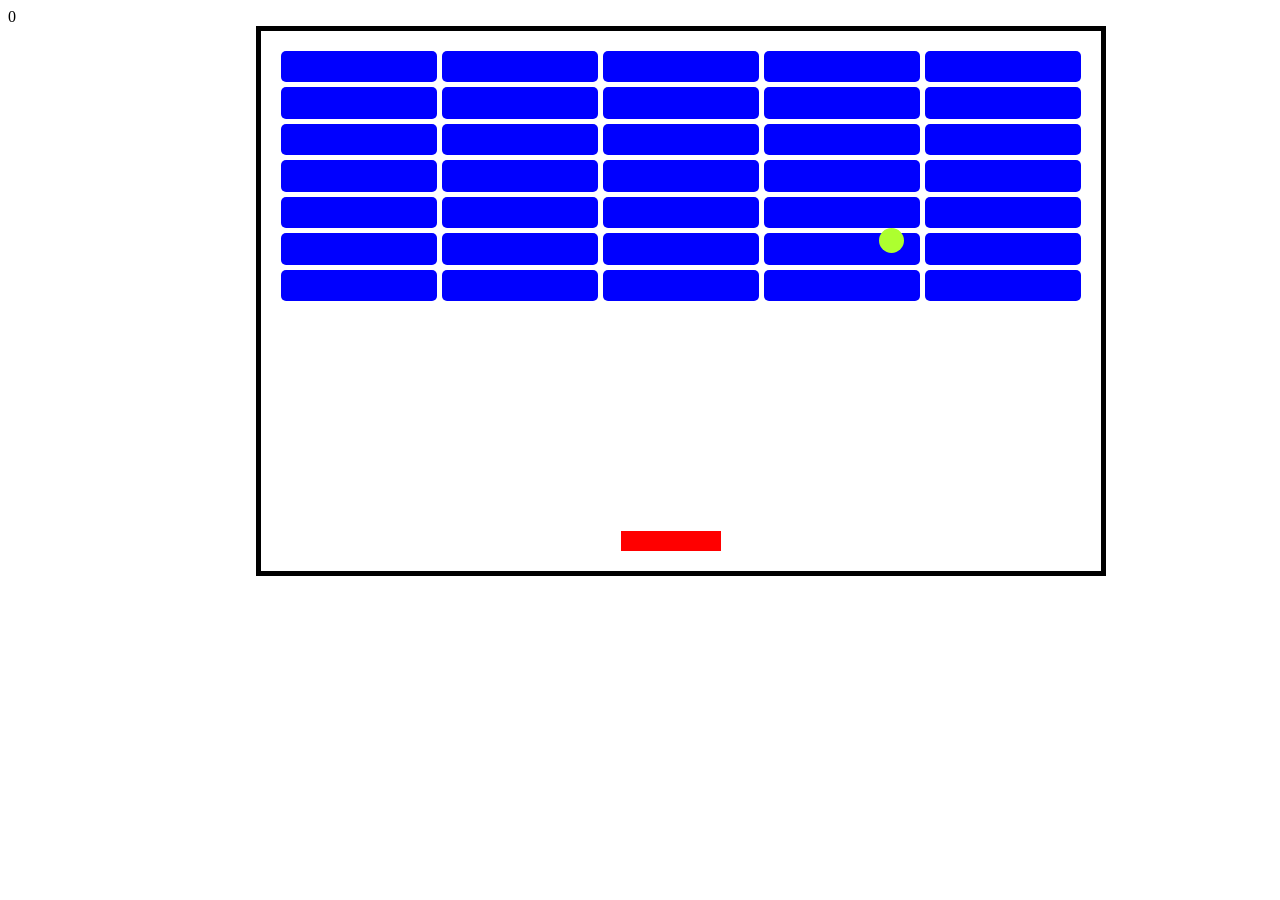
==== index.html @ acab80fd "change break.html to index.html" ====
<!DOCTYPE html>
<html lang="en">

<head>
    <meta charset="UTF-8">
    <meta http-equiv="X-UA-Compatible" content="IE=edge">
    <meta name="viewport" content="width=device-width, initial-scale=1.0">
    <title>test</title>
    <link type="text/css" rel="styleSheet" href="break.css" />
</head>

<body id="body">
    <div id="score">0</div>
    <div class="container">
        <div class="blocks_container">
            <div class="blocks"></div>
            <div class="blocks"></div>
            <div class="blocks"></div>
            <div class="blocks"></div>
            <div class="blocks"></div>
            <div class="blocks"></div>
            <div class="blocks"></div>
            <div class="blocks"></div>
            <div class="blocks"></div>
            <div class="blocks"></div>
            <div class="blocks"></div>
            <div class="blocks"></div>
            <div class="blocks"></div>
            <div class="blocks"></div>
            <div class="blocks"></div>
            <div class="blocks"></div>
            <div class="blocks"></div>
            <div class="blocks"></div>
            <div class="blocks"></div>
            <div class="blocks"></div>
            <div class="blocks"></div>
            <div class="blocks"></div>
            <div class="blocks"></div>
            <div class="blocks"></div>
            <div class="blocks"></div>
            <div class="blocks"></div>
            <div class="blocks"></div>
            <div class="blocks"></div>
            <div class="blocks"></div>
            <div class="blocks"></div>
            <div class="blocks"></div>
            <div class="blocks"></div>
            <div class="blocks"></div>
            <div class="blocks"></div>
            <div class="blocks"></div>
        </div>
        <div id="main_block"></div>
        <div id="ball"></div>
    </div>

    <script src="break.js"></script>
</body>

</html>
---- break.css ----
.container{
    position: absolute;
    left: 20%;
    width: 800px;
    height: 500px;
    border: solid black 5px;
    padding: 20px;
}
.blocks_container{
    position: absolute;
    display: grid;
    grid-template-columns: auto auto auto auto auto;
    row-gap:5px;
    column-gap: 5px;
    width: 800px;
    height: 250px;
}
.blocks{
    background-color: blue;
    border-radius: 5px;
}
#main_block{
    position:absolute;
    width: 100px;
    height: 20px;
    background-color: red;
    left: 360px;
    bottom: 20px;
}
#ball{
    position:absolute;
    /* top: 300px;
    left: 100px; */
    width:25px;
    height:25px;
    background-color: greenyellow;
    border-radius: 50px;
}
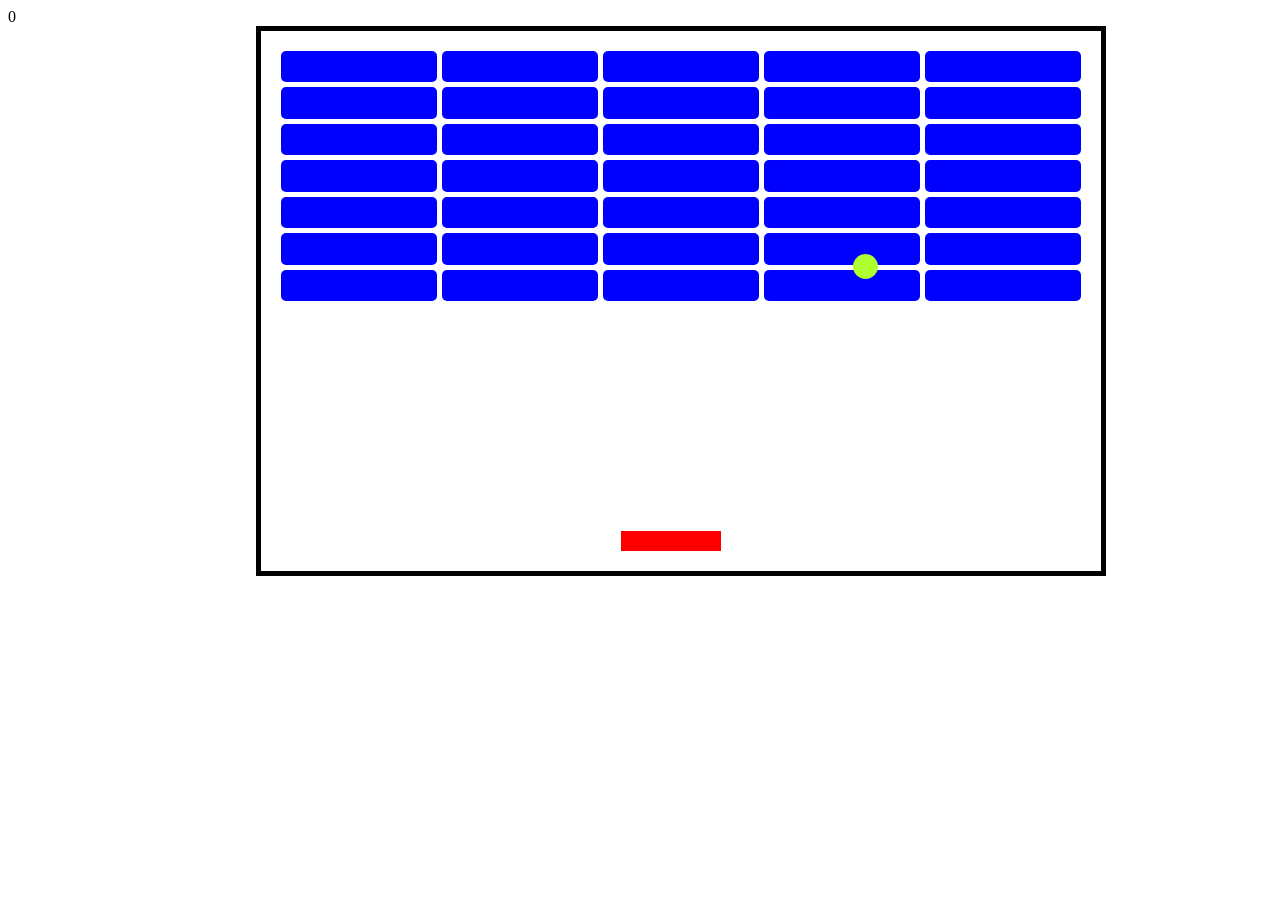
==== commit 66791934: "title changed" ====
--- a/index.html
+++ b/index.html
@@ -5,7 +5,7 @@
     <meta charset="UTF-8">
     <meta http-equiv="X-UA-Compatible" content="IE=edge">
     <meta name="viewport" content="width=device-width, initial-scale=1.0">
-    <title>test</title>
+    <title>break bricks game</title>
     <link type="text/css" rel="styleSheet" href="break.css" />
 </head>
 
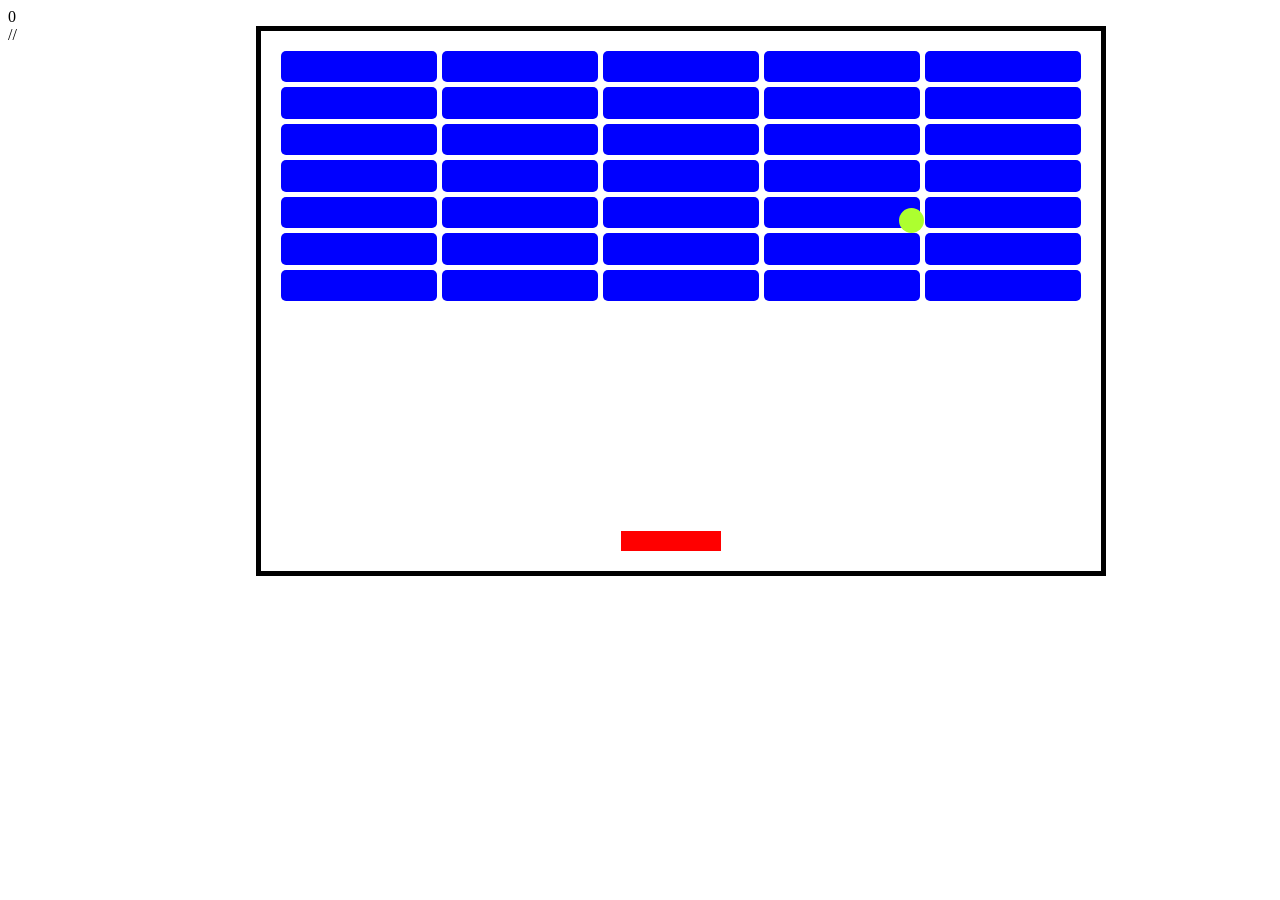
==== commit d7f16d54: "title" ====
--- a/index.html
+++ b/index.html
@@ -52,7 +52,7 @@
         <div id="main_block"></div>
         <div id="ball"></div>
     </div>
-
+//
     <script src="break.js"></script>
 </body>
 
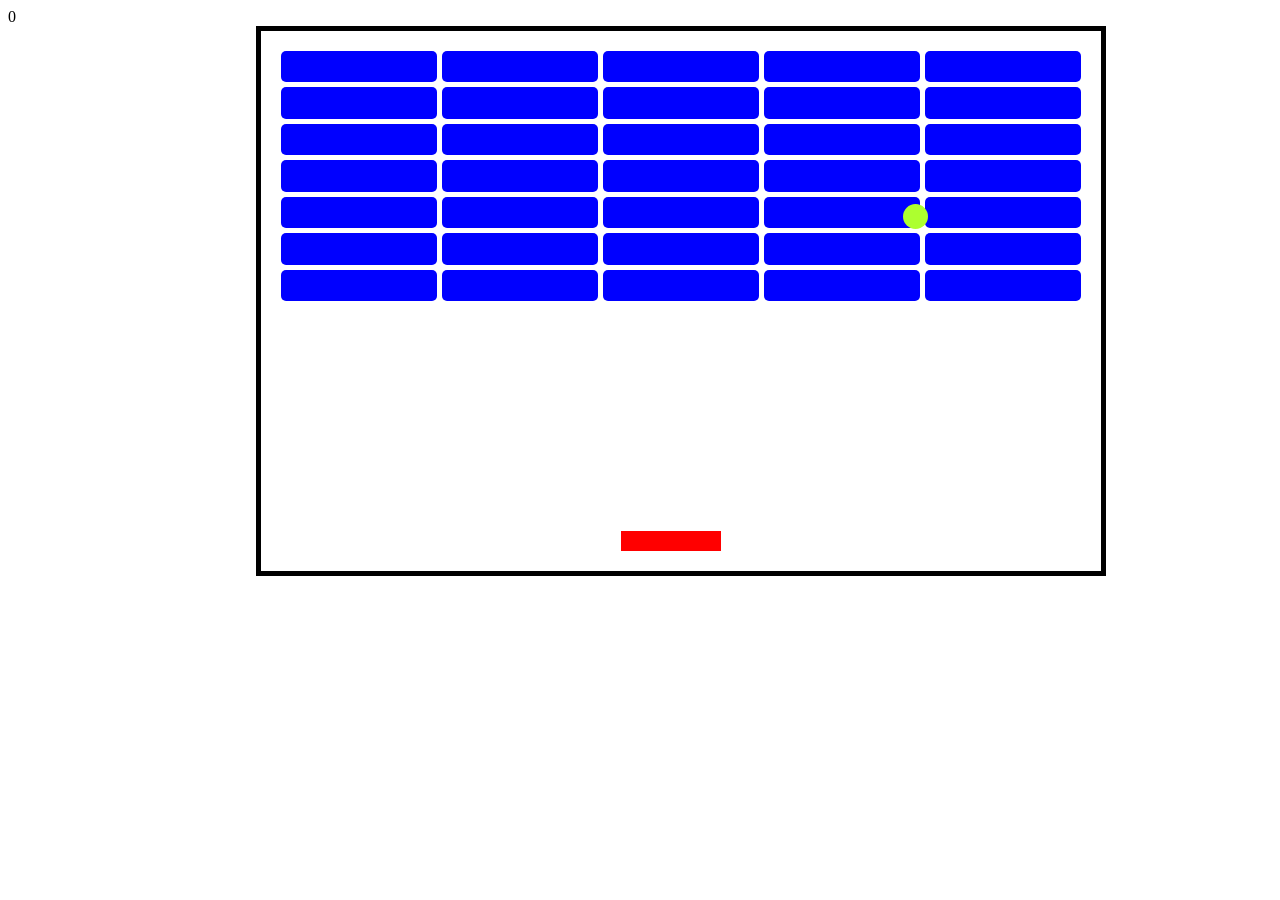
==== commit dda9e7a5: "a" ====
--- a/index.html
+++ b/index.html
@@ -52,7 +52,7 @@
         <div id="main_block"></div>
         <div id="ball"></div>
     </div>
-//
+
     <script src="break.js"></script>
 </body>
 
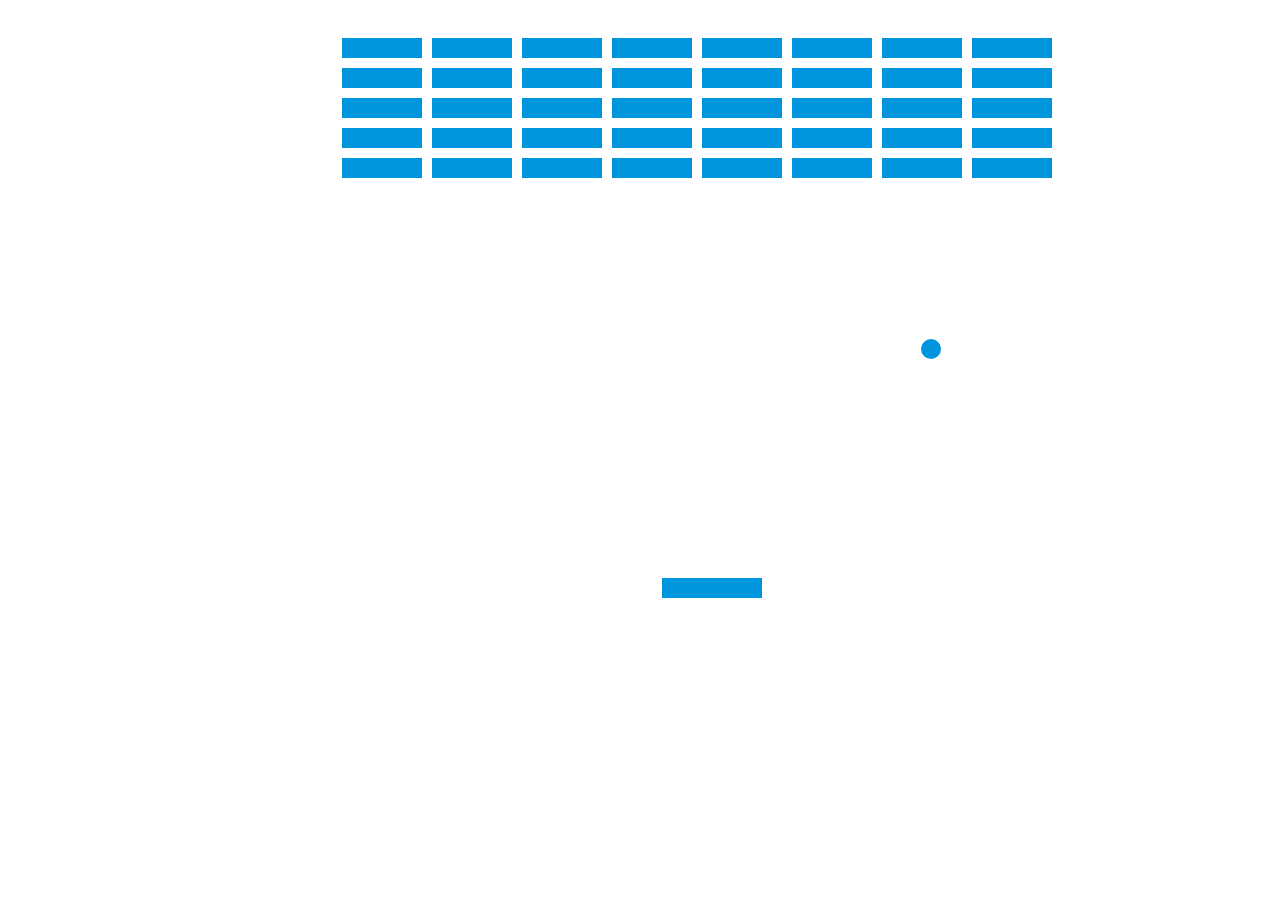
==== commit 4fe31bde: "js fully works but styles have work to do" ====
--- a/index.html
+++ b/index.html
@@ -10,48 +10,7 @@
 </head>
 
 <body id="body">
-    <div id="score">0</div>
-    <div class="container">
-        <div class="blocks_container">
-            <div class="blocks"></div>
-            <div class="blocks"></div>
-            <div class="blocks"></div>
-            <div class="blocks"></div>
-            <div class="blocks"></div>
-            <div class="blocks"></div>
-            <div class="blocks"></div>
-            <div class="blocks"></div>
-            <div class="blocks"></div>
-            <div class="blocks"></div>
-            <div class="blocks"></div>
-            <div class="blocks"></div>
-            <div class="blocks"></div>
-            <div class="blocks"></div>
-            <div class="blocks"></div>
-            <div class="blocks"></div>
-            <div class="blocks"></div>
-            <div class="blocks"></div>
-            <div class="blocks"></div>
-            <div class="blocks"></div>
-            <div class="blocks"></div>
-            <div class="blocks"></div>
-            <div class="blocks"></div>
-            <div class="blocks"></div>
-            <div class="blocks"></div>
-            <div class="blocks"></div>
-            <div class="blocks"></div>
-            <div class="blocks"></div>
-            <div class="blocks"></div>
-            <div class="blocks"></div>
-            <div class="blocks"></div>
-            <div class="blocks"></div>
-            <div class="blocks"></div>
-            <div class="blocks"></div>
-            <div class="blocks"></div>
-        </div>
-        <div id="main_block"></div>
-        <div id="ball"></div>
-    </div>
+   <canvas></canvas>
 
     <script src="break.js"></script>
 </body>
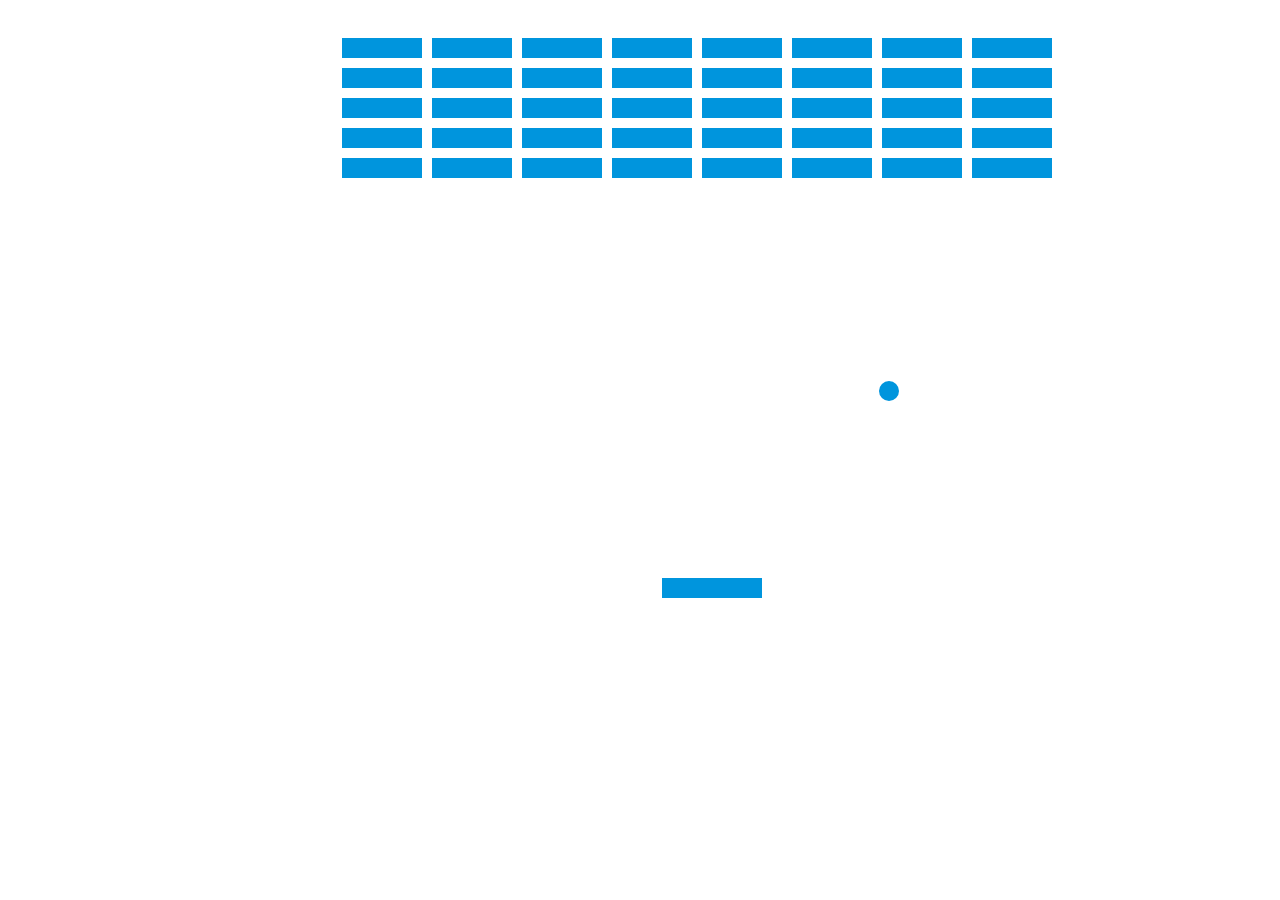
==== commit 7a680116: "test" ====
--- a/index.html
+++ b/index.html
@@ -11,7 +11,7 @@
 
 <body id="body">
    <canvas></canvas>
-
+<!-- kflfsK -->
     <script src="break.js"></script>
 </body>
 
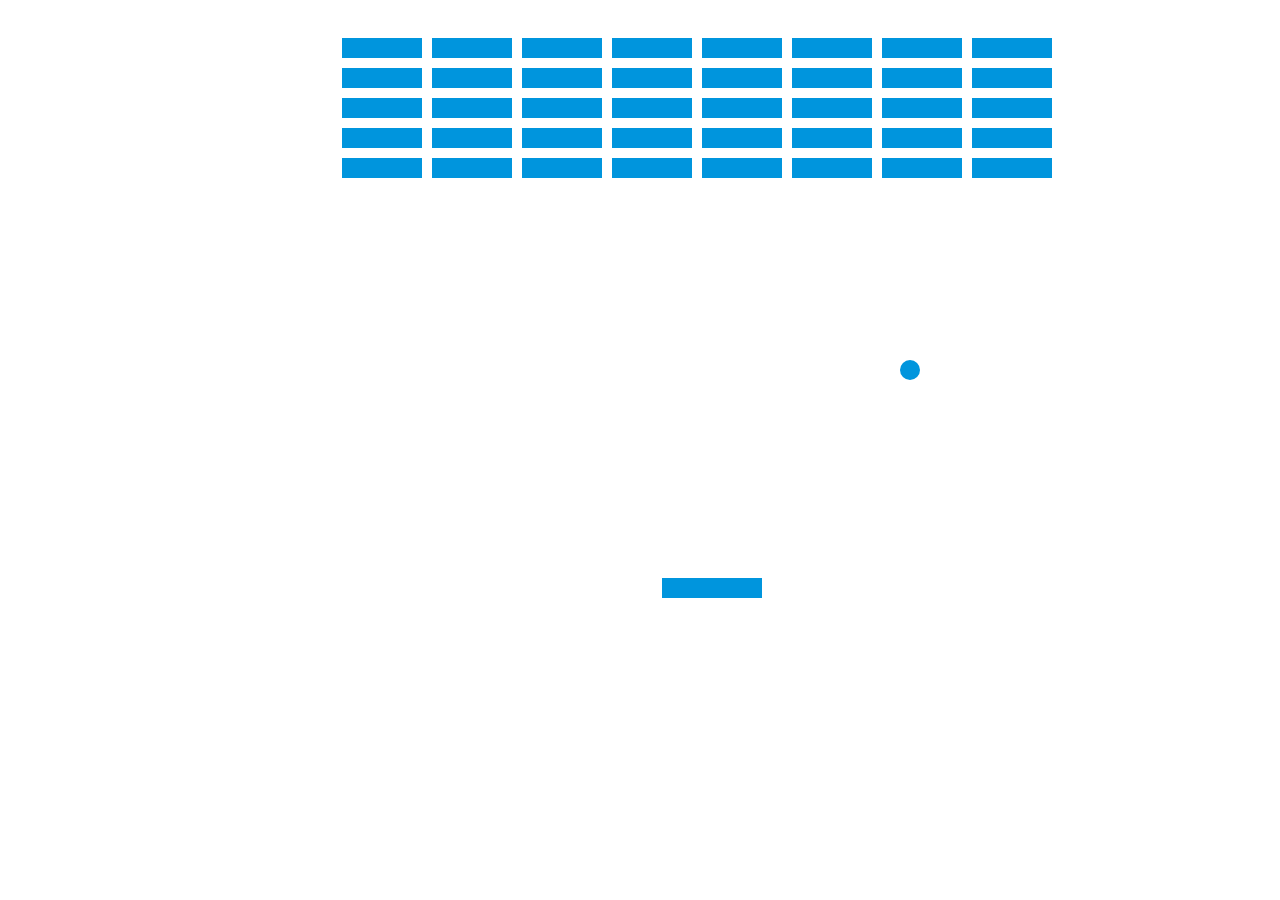
==== commit a83e9dd0: "1" ====
--- a/index.html
+++ b/index.html
@@ -11,7 +11,7 @@
 
 <body id="body">
    <canvas></canvas>
-<!-- kflfsK -->
+
     <script src="break.js"></script>
 </body>
 
